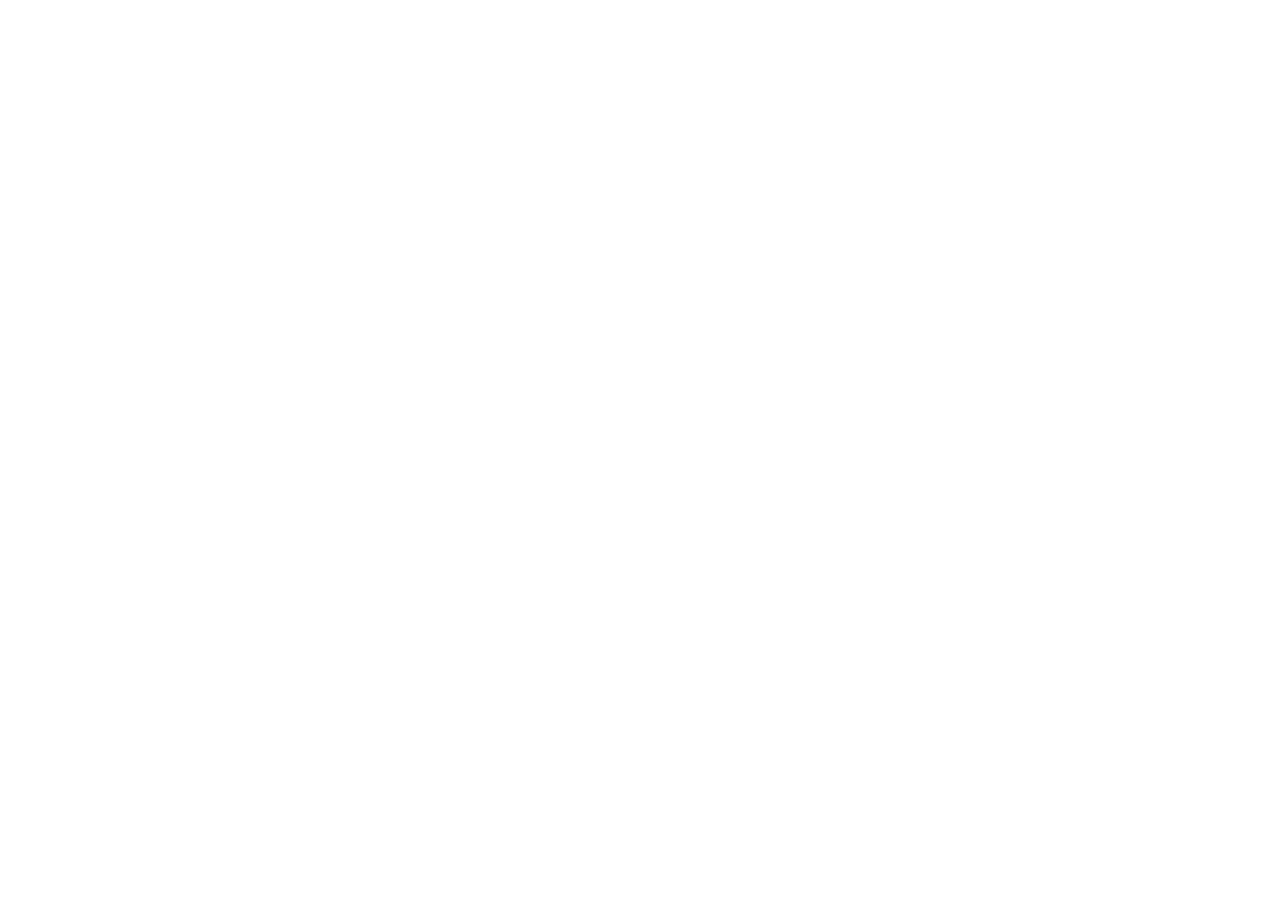
==== edu_website_markdown/index.html @ f223446d "consolidated to one file" ====
<!DOCTYPE html>
<html>
<head>
  <title>Simple Static Webpage</title>
  <style>
    body {
      font-family: Arial, sans-serif;
      max-width: 800px;
      margin: 0 auto;
      padding: 20px;
    }
  </style>
</head>
<body>
  <div id="content">
    <!-- Content will be loaded here -->
  </div>
  <script src="https://cdn.jsdelivr.net/npm/marked/marked.min.js"></script>
  <script>
    const markdownContent = `
# Welcome to my Simple Static Webpage

This is a simple static webpage using Markdown for content. You can easily customize the content directly within the HTML file.

## Features

- Easy to use
- Lightweight
- Customizable

Read more [here](./index2.html)

Feel free to modify this page as per your needs.

Happy coding!
`;

    const content = document.getElementById('content');
    content.innerHTML = marked.parse(markdownContent);

    // content.innerHTML = marked(markdownContent);
  </script>
</body>
</html>
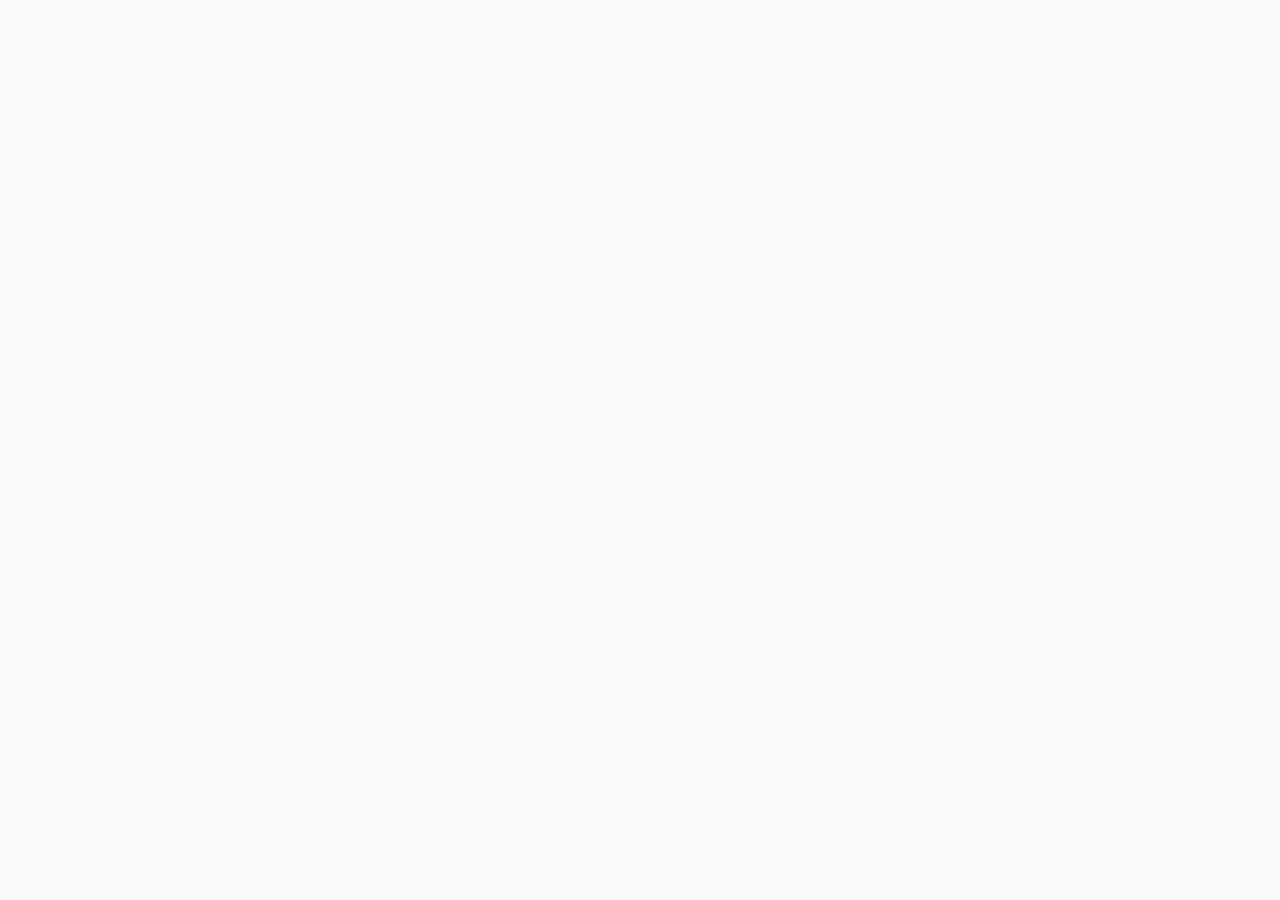
==== commit 38d944d0: "wave date added" ====
--- a/edu_website_markdown/index.html
+++ b/edu_website_markdown/index.html
@@ -1,15 +1,8 @@
 <!DOCTYPE html>
 <html>
 <head>
-  <title>Simple Static Webpage</title>
-  <style>
-    body {
-      font-family: Arial, sans-serif;
-      max-width: 800px;
-      margin: 0 auto;
-      padding: 20px;
-    }
-  </style>
+  <title>Physics Course Index</title>
+  <link rel="stylesheet" type="text/css" href="styles.css">
 </head>
 <body>
   <div id="content">
@@ -18,11 +11,13 @@
   <script src="https://cdn.jsdelivr.net/npm/marked/marked.min.js"></script>
   <script>
     const markdownContent = `
-# Welcome to my Simple Static Webpage
+# Topics
 
-This is a simple static webpage using Markdown for content. You can easily customize the content directly within the HTML file.
+## Waves and Oscillations
+## [Rotational Dynamics](./topic_rotational_dynamics.html)
+## [Waves](./topic_waves.html)
 
-## Features
+### *Moment Of Inertia*
 
 - Easy to use
 - Lightweight
--- a/edu_website_markdown/styles.css
+++ b/edu_website_markdown/styles.css
@@ -0,0 +1,44 @@
+body {
+    font-family: Arial, sans-serif;
+    max-width: 800px;
+    margin: 0 auto;
+    padding: 20px;
+    line-height: 1.6;
+    color: #333;
+    background-color: #f9f9f9;
+  }
+  
+  h1 {
+    color: #333;
+    font-size: 2.5em;
+    margin: 0.67em 0;
+  }
+  
+  h2 {
+    color: #0077cc; /* Brighter color for subheadings */
+    font-size: 1.8em;
+    margin: 1em 0 0.5em;
+  }
+  
+  p {
+    margin: 1em 0;
+  }
+  
+  ul {
+    margin: 1em 0;
+    padding-left: 2em;
+  }
+  
+  li {
+    margin: 0.5em 0;
+  }
+  
+  a {
+    color: #0077cc;
+    text-decoration: none;
+  }
+  
+  a:hover {
+    text-decoration: underline;
+  }
+  